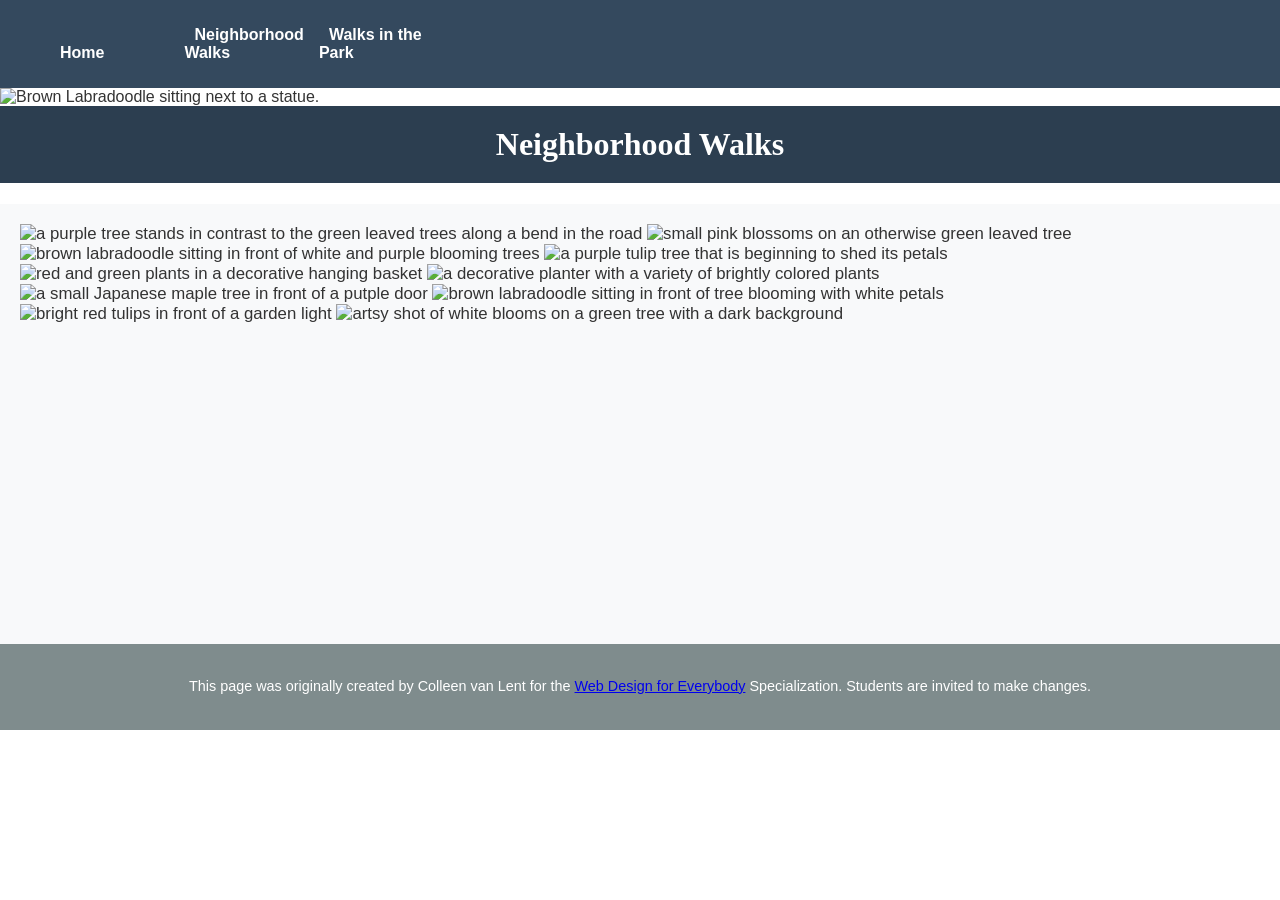
==== CSS-week1-HW1/neighborhood.html @ bbd30f97 "dua file css vao dung thu muc" ====
<!DOCTYPE html>
<html lang="en">

<head>
  <meta charset="utf-8">
  <meta name="viewport" content="width=device-width">
  <title>Neighborhood Walk</title>
  <link rel="stylesheet" href="../style23.css">
</head>

<body>
  <header>
    <nav>
      <ul>
        <li><a href="index.html">Home</a></li>
        <li><a href="neighborhood.html">Neighborhood Walks</a></li>
        <li><a href="parks.html">Walks in the Park</a></li>
      </ul>
    </nav>
    <img src="images/BaconGallupPark.jpg" width="200" alt="Brown Labradoodle sitting next to a statue.">
    <h1>Neighborhood Walks</h1>
  </header>
  <main>
    <div>
      <img src="images/bend_in_the_road.png"
        alt="a purple tree stands in contrast to the green leaved trees along a bend in the road" width="100">
      <img src="images/pink_blossoms.png" alt="small pink blossoms on an otherwise green leaved tree" width="100">
      <img src="images/blooming_trees.png" alt="brown labradoodle sitting in front of white and purple blooming  trees"
        width="100">
      <img src="images/falling_petals.png" alt="a purple tulip tree that is beginning to shed its petals" width="100">
      <img src="images/hanging_plants.png" alt="red and green plants in a decorative hanging basket" width="100">
      <img src="images/potted_plants.png" alt="a decorative planter with a variety of brightly colored plants "
        width="100">
      <img src="images/red_maple.png" alt="a small Japanese maple tree in front of a putple door" width="100">
      <img src="images/tree_with_white_blooms.png"
        alt="brown labradoodle sitting in front of tree blooming with white petals" width="100">
      <img src="images/tulips.png" alt="bright red tulips in front of a garden light" width="100">
      <img src="images/white_buds_on_tree.png" alt="artsy shot of white blooms on a green tree with a dark background"
        width="100">
    </div>
  </main>
  <footer>
    <p>This page was originally created by Colleen van Lent for the <a
        href="https://www.coursera.org/specializations/web-design"> Web Design for Everybody</a> Specialization.
      Students are invited to make changes.</p>
  </footer>

</body>

</html>
---- style23.css ----
body {
    font-family: 'Helvetica Neue', Arial, sans-serif; 
    font-size: 16px;                                  
    color: #333333;
    margin: 0;
    padding: 0;
}
h1 {
    background-color: #2c3e50; 
    text-align: center;         
    font-family: Georgia, serif;
    color: #ffffff;            
    padding: 20px;
    margin-top: 0;
}

nav {
    background-color: #34495e; 
    padding: 10px;
}

main {
    background-color: #f8f9fa; 
    font-size: 1.05rem;        
    padding: 20px;
    min-height: 400px;
}

footer {
    background-color: #7f8c8d; 
    color: #ffffff;
    text-align: center;
    padding: 15px;
    font-size: 0.9rem;
}

li {
    display: inline-block;     
    width: 120px;              
    margin-right: 10px;
}

p {
    line-height: 1.8;          
    margin-bottom: 15px;
}


nav a {
    color: #ffffff;
    text-decoration: none;
    font-weight: bold;
    padding: 5px 10px;
}
nav a:hover {
    background-color: #1abc9c;
    border-radius: 4px;
}
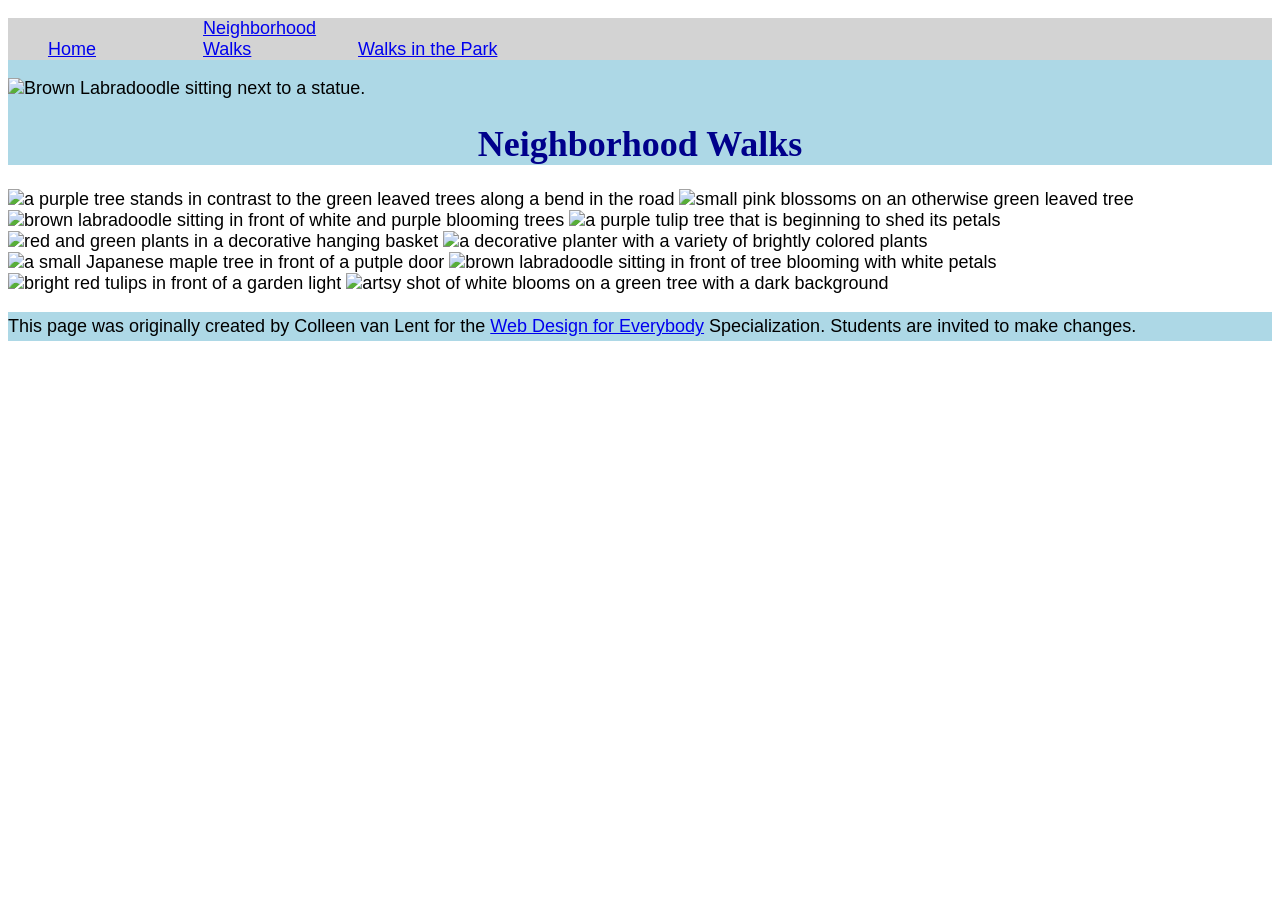
==== commit e45088ea: "Complete CSS assignment" ====
--- a/CSS-week1-HW1/neighborhood.html
+++ b/CSS-week1-HW1/neighborhood.html
@@ -5,7 +5,7 @@
   <meta charset="utf-8">
   <meta name="viewport" content="width=device-width">
   <title>Neighborhood Walk</title>
-  <link rel="stylesheet" href="../style23.css">
+  <link rel="stylesheet" href="../style23.css"> 
 </head>
 
 <body>
--- a/style23.css
+++ b/style23.css
@@ -1,59 +1,44 @@
-
+/* 3. Thẻ body: họ font và kích thước chữ */
 body {
-    font-family: 'Helvetica Neue', Arial, sans-serif; 
-    font-size: 16px;                                  
-    color: #333333;
-    margin: 0;
-    padding: 0;
-}
-h1 {
-    background-color: #2c3e50; 
-    text-align: center;         
-    font-family: Georgia, serif;
-    color: #ffffff;            
-    padding: 20px;
-    margin-top: 0;
+    font-family: Arial, sans-serif;
+    font-size: 18px;
 }
 
-nav {
-    background-color: #34495e; 
-    padding: 10px;
+/* 4. Thẻ header: màu nền */
+header {
+    background-color: lightblue;
 }
 
-main {
-    background-color: #f8f9fa; 
-    font-size: 1.05rem;        
-    padding: 20px;
-    min-height: 400px;
+/* 5. Thẻ nav: màu nền */
+nav {
+    background-color: lightgray;
 }
 
-footer {
-    background-color: #7f8c8d; 
-    color: #ffffff;
-    text-align: center;
-    padding: 15px;
-    font-size: 0.9rem;
+/* 6. Thẻ main: màu nền và kích thước chữ */
+main {
+    background-color: white;
+    font-size: 18px;
 }
 
-li {
-    display: inline-block;     
-    width: 120px;              
-    margin-right: 10px;
+/* 7. Thẻ footer: màu nền */
+footer {
+    background-color: lightblue;
 }
 
-p {
-    line-height: 1.8;          
-    margin-bottom: 15px;
+/* 8. Thẻ li: kiểu hiển thị và chiều rộng */
+li {
+    display: inline-block;
+    width: 150px;
 }
 
+/* 9. Thẻ h1: căn giữa, font và màu chữ */
+h1 {
+    text-align: center;
+    font-family: Georgia, serif;
+    color: darkblue;
+}
 
-nav a {
-    color: #ffffff;
-    text-decoration: none;
-    font-weight: bold;
-    padding: 5px 10px;
-}
-nav a:hover {
-    background-color: #1abc9c;
-    border-radius: 4px;
+/* 10. Thẻ p: chiều cao dòng */
+p {
+    line-height: 1.6;
 }
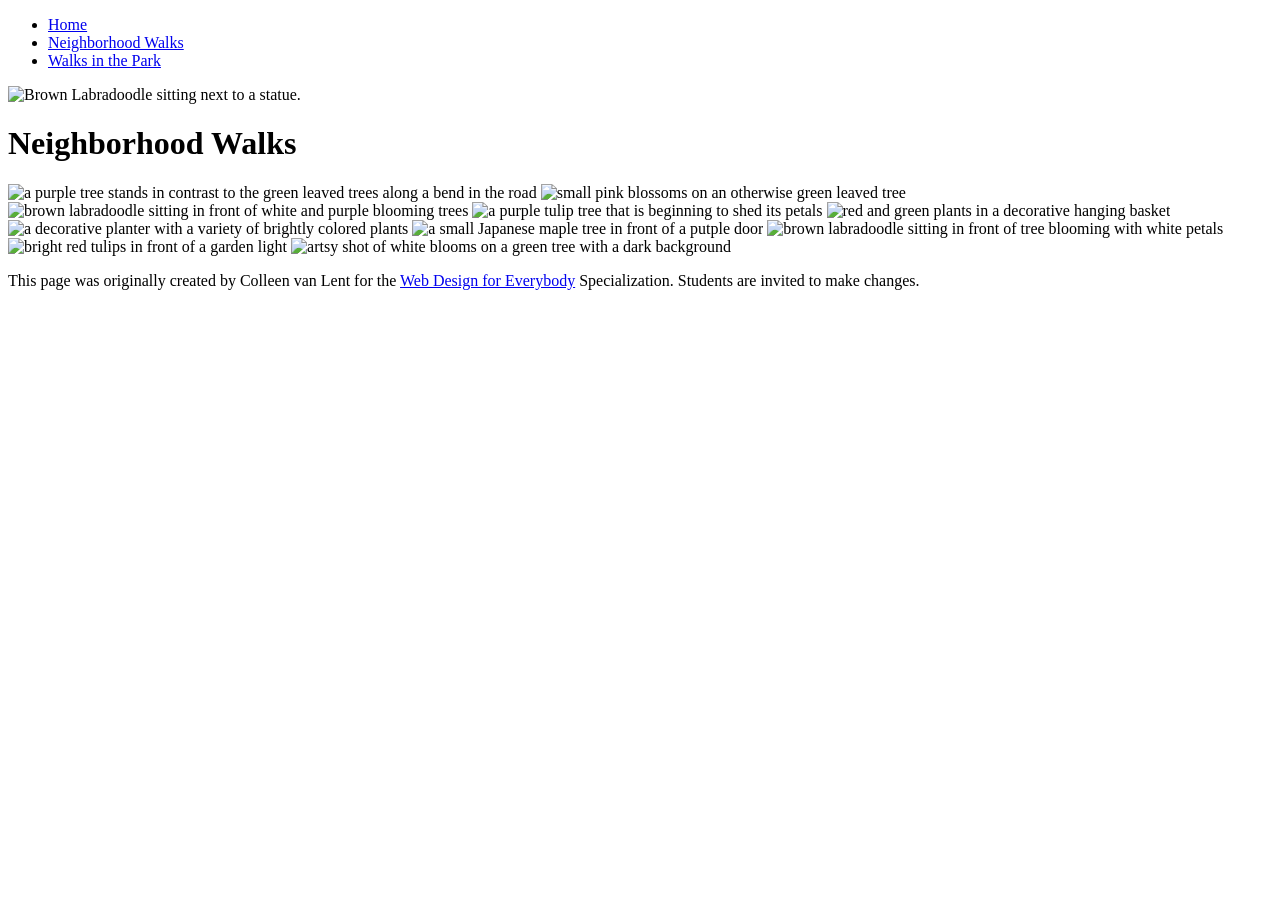
==== commit f3ba802f: "fix css path" ====
--- a/CSS-week1-HW1/neighborhood.html
+++ b/CSS-week1-HW1/neighborhood.html
@@ -5,7 +5,7 @@
   <meta charset="utf-8">
   <meta name="viewport" content="width=device-width">
   <title>Neighborhood Walk</title>
-  <link rel="stylesheet" href="../style23.css"> 
+  <link rel="stylesheet" href="css/style23.css">
 </head>
 
 <body>
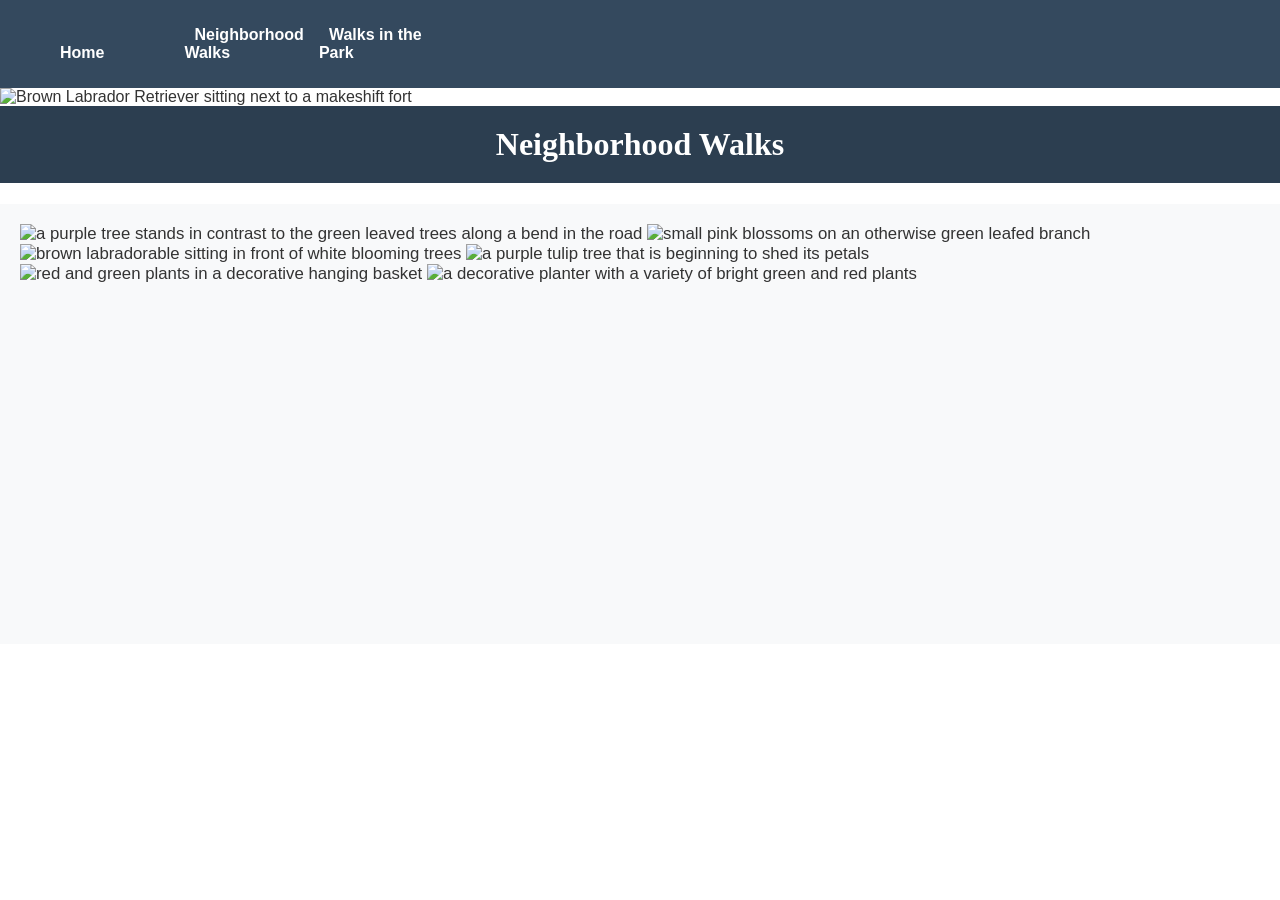
==== commit 6cb33f2d: "feat: hoan thanh style css theo yeu cau bai tap" ====
--- a/CSS-week1-HW1/neighborhood.html
+++ b/CSS-week1-HW1/neighborhood.html
@@ -1,50 +1,31 @@
 <!DOCTYPE html>
 <html lang="en">
-
 <head>
-  <meta charset="utf-8">
-  <meta name="viewport" content="width=device-width">
-  <title>Neighborhood Walk</title>
-  <link rel="stylesheet" href="css/style23.css">
+    <meta name="viewport" content="width=device-width, initial-scale=1.0">
+    <title>Neighborhood Walks</title>
+    <link rel="stylesheet" href="style23.css">
 </head>
-
 <body>
-  <header>
-    <nav>
-      <ul>
-        <li><a href="index.html">Home</a></li>
-        <li><a href="neighborhood.html">Neighborhood Walks</a></li>
-        <li><a href="parks.html">Walks in the Park</a></li>
-      </ul>
-    </nav>
-    <img src="images/BaconGallupPark.jpg" width="200" alt="Brown Labradoodle sitting next to a statue.">
-    <h1>Neighborhood Walks</h1>
-  </header>
-  <main>
-    <div>
-      <img src="images/bend_in_the_road.png"
-        alt="a purple tree stands in contrast to the green leaved trees along a bend in the road" width="100">
-      <img src="images/pink_blossoms.png" alt="small pink blossoms on an otherwise green leaved tree" width="100">
-      <img src="images/blooming_trees.png" alt="brown labradoodle sitting in front of white and purple blooming  trees"
-        width="100">
-      <img src="images/falling_petals.png" alt="a purple tulip tree that is beginning to shed its petals" width="100">
-      <img src="images/hanging_plants.png" alt="red and green plants in a decorative hanging basket" width="100">
-      <img src="images/potted_plants.png" alt="a decorative planter with a variety of brightly colored plants "
-        width="100">
-      <img src="images/red_maple.png" alt="a small Japanese maple tree in front of a putple door" width="100">
-      <img src="images/tree_with_white_blooms.png"
-        alt="brown labradoodle sitting in front of tree blooming with white petals" width="100">
-      <img src="images/tulips.png" alt="bright red tulips in front of a garden light" width="100">
-      <img src="images/white_buds_on_tree.png" alt="artsy shot of white blooms on a green tree with a dark background"
-        width="100">
-    </div>
-  </main>
-  <footer>
-    <p>This page was originally created by Colleen van Lent for the <a
-        href="https://www.coursera.org/specializations/web-design"> Web Design for Everybody</a> Specialization.
-      Students are invited to make changes.</p>
-  </footer>
-
+    <header>
+        <nav>
+            <ul>
+                <li><a href="index.html">Home</a></li>
+                <li><a href="neighborhood.html">Neighborhood Walks</a></li>
+                <li><a href="parks.html">Walks in the Park</a></li>
+            </ul>
+        </nav>
+        <img src="../images/BaconGallupPark.jpg" width="200" alt="Brown Labrador Retriever sitting next to a makeshift fort">
+        <h1>Neighborhood Walks</h1>
+    </header>
+    <main>
+        <div>
+            <img src="../images/bend_in_the_road.png" alt="a purple tree stands in contrast to the green leaved trees along a bend in the road" width="100">
+            <img src="../images/pink_blossoms.png" alt="small pink blossoms on an otherwise green leafed branch" width="100">
+            <img src="../images/blooming_trees.png" alt="brown labradorable sitting in front of white blooming trees" width="100">
+            <img src="../images/falling_petals.png" alt="a purple tulip tree that is beginning to shed its petals" width="100">
+            <img src="../images/hanging_plants.png" alt="red and green plants in a decorative hanging basket" width="100">
+            <img src="../images/potted_plants.png" alt="a decorative planter with a variety of bright green and red plants" width="100">
+        </div>
+    </main>
 </body>
-
 </html>
--- a/CSS-week1-HW1/style23.css
+++ b/CSS-week1-HW1/style23.css
@@ -0,0 +1,59 @@
+
+body {
+    font-family: 'Helvetica Neue', Arial, sans-serif; 
+    font-size: 16px;                                  
+    color: #333333;
+    margin: 0;
+    padding: 0;
+}
+h1 {
+    background-color: #2c3e50; 
+    text-align: center;         
+    font-family: Georgia, serif;
+    color: #ffffff;            
+    padding: 20px;
+    margin-top: 0;
+}
+
+nav {
+    background-color: #34495e; 
+    padding: 10px;
+}
+
+main {
+    background-color: #f8f9fa; 
+    font-size: 1.05rem;        
+    padding: 20px;
+    min-height: 400px;
+}
+
+footer {
+    background-color: #7f8c8d; 
+    color: #ffffff;
+    text-align: center;
+    padding: 15px;
+    font-size: 0.9rem;
+}
+
+li {
+    display: inline-block;     
+    width: 120px;              
+    margin-right: 10px;
+}
+
+p {
+    line-height: 1.8;          
+    margin-bottom: 15px;
+}
+
+
+nav a {
+    color: #ffffff;
+    text-decoration: none;
+    font-weight: bold;
+    padding: 5px 10px;
+}
+nav a:hover {
+    background-color: #1abc9c;
+    border-radius: 4px;
+}
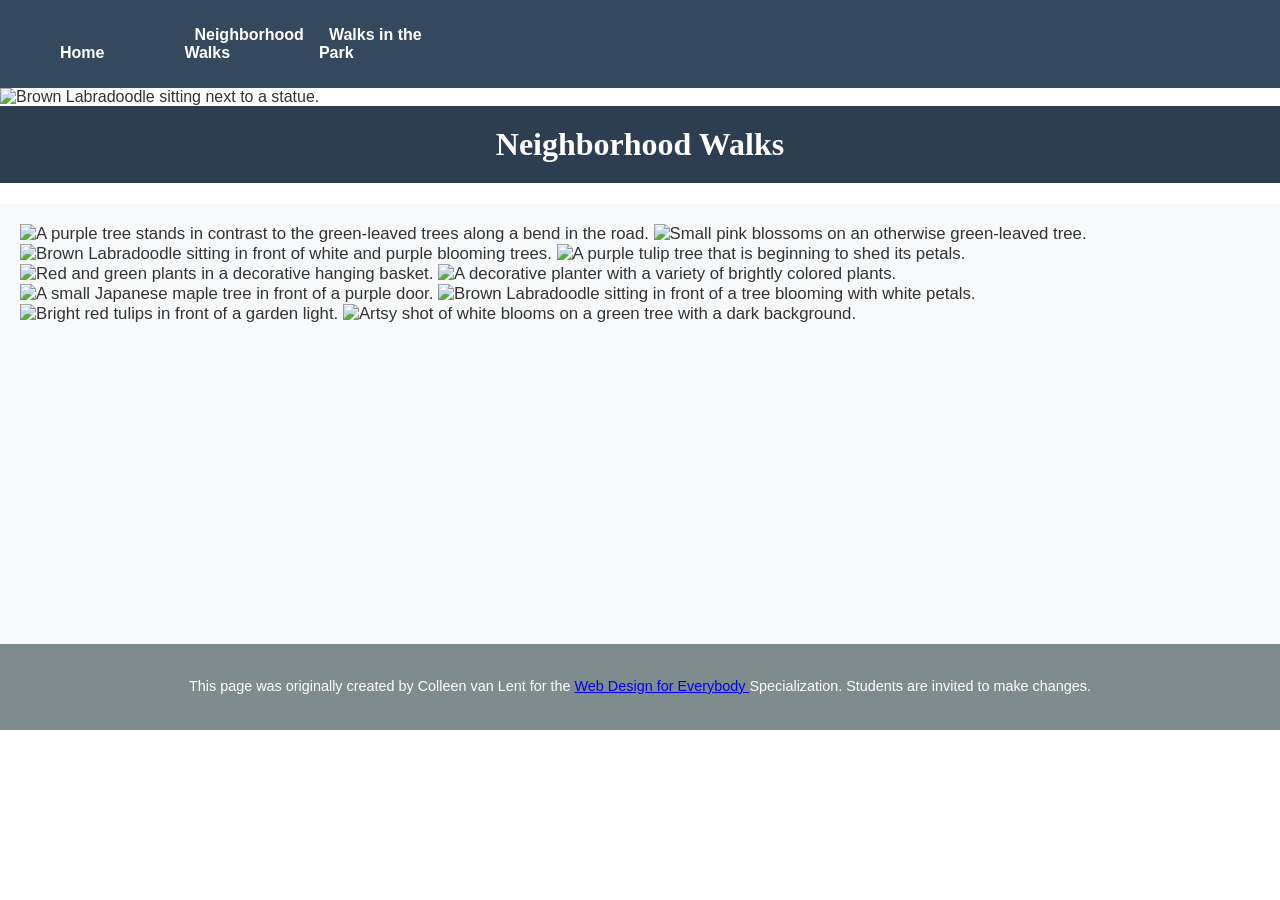
==== commit fdc93f2d: "Complete assignment" ====
--- a/CSS-week1-HW1/neighborhood.html
+++ b/CSS-week1-HW1/neighborhood.html
@@ -1,11 +1,15 @@
 <!DOCTYPE html>
 <html lang="en">
+
 <head>
+    <meta charset="utf-8">
     <meta name="viewport" content="width=device-width, initial-scale=1.0">
     <title>Neighborhood Walks</title>
     <link rel="stylesheet" href="style23.css">
 </head>
+
 <body>
+
     <header>
         <nav>
             <ul>
@@ -14,18 +18,68 @@
                 <li><a href="parks.html">Walks in the Park</a></li>
             </ul>
         </nav>
-        <img src="../images/BaconGallupPark.jpg" width="200" alt="Brown Labrador Retriever sitting next to a makeshift fort">
+
+        <img src="images/BaconGallupPark.jpg"
+             width="200"
+             alt="Brown Labradoodle sitting next to a statue.">
+
         <h1>Neighborhood Walks</h1>
     </header>
+
     <main>
         <div>
-            <img src="../images/bend_in_the_road.png" alt="a purple tree stands in contrast to the green leaved trees along a bend in the road" width="100">
-            <img src="../images/pink_blossoms.png" alt="small pink blossoms on an otherwise green leafed branch" width="100">
-            <img src="../images/blooming_trees.png" alt="brown labradorable sitting in front of white blooming trees" width="100">
-            <img src="../images/falling_petals.png" alt="a purple tulip tree that is beginning to shed its petals" width="100">
-            <img src="../images/hanging_plants.png" alt="red and green plants in a decorative hanging basket" width="100">
-            <img src="../images/potted_plants.png" alt="a decorative planter with a variety of bright green and red plants" width="100">
+            <img src="images/bend_in_the_road.png"
+                 alt="A purple tree stands in contrast to the green-leaved trees along a bend in the road."
+                 width="100">
+
+            <img src="images/pink_blossoms.png"
+                 alt="Small pink blossoms on an otherwise green-leaved tree."
+                 width="100">
+
+            <img src="images/blooming_trees.png"
+                 alt="Brown Labradoodle sitting in front of white and purple blooming trees."
+                 width="100">
+
+            <img src="images/falling_petals.png"
+                 alt="A purple tulip tree that is beginning to shed its petals."
+                 width="100">
+
+            <img src="images/hanging_plants.png"
+                 alt="Red and green plants in a decorative hanging basket."
+                 width="100">
+
+            <img src="images/potted_plants.png"
+                 alt="A decorative planter with a variety of brightly colored plants."
+                 width="100">
+
+            <img src="images/red_maple.png"
+                 alt="A small Japanese maple tree in front of a purple door."
+                 width="100">
+
+            <img src="images/tree_with_white_blooms.png"
+                 alt="Brown Labradoodle sitting in front of a tree blooming with white petals."
+                 width="100">
+
+            <img src="images/tulips.png"
+                 alt="Bright red tulips in front of a garden light."
+                 width="100">
+
+            <img src="images/white_buds_on_tree.png"
+                 alt="Artsy shot of white blooms on a green tree with a dark background."
+                 width="100">
         </div>
     </main>
+
+    <footer>
+        <p>
+            This page was originally created by Colleen van Lent for the
+            <a href="https://www.coursera.org/specializations/web-design">
+                Web Design for Everybody
+            </a>
+            Specialization. Students are invited to make changes.
+        </p>
+    </footer>
+
 </body>
+
 </html>
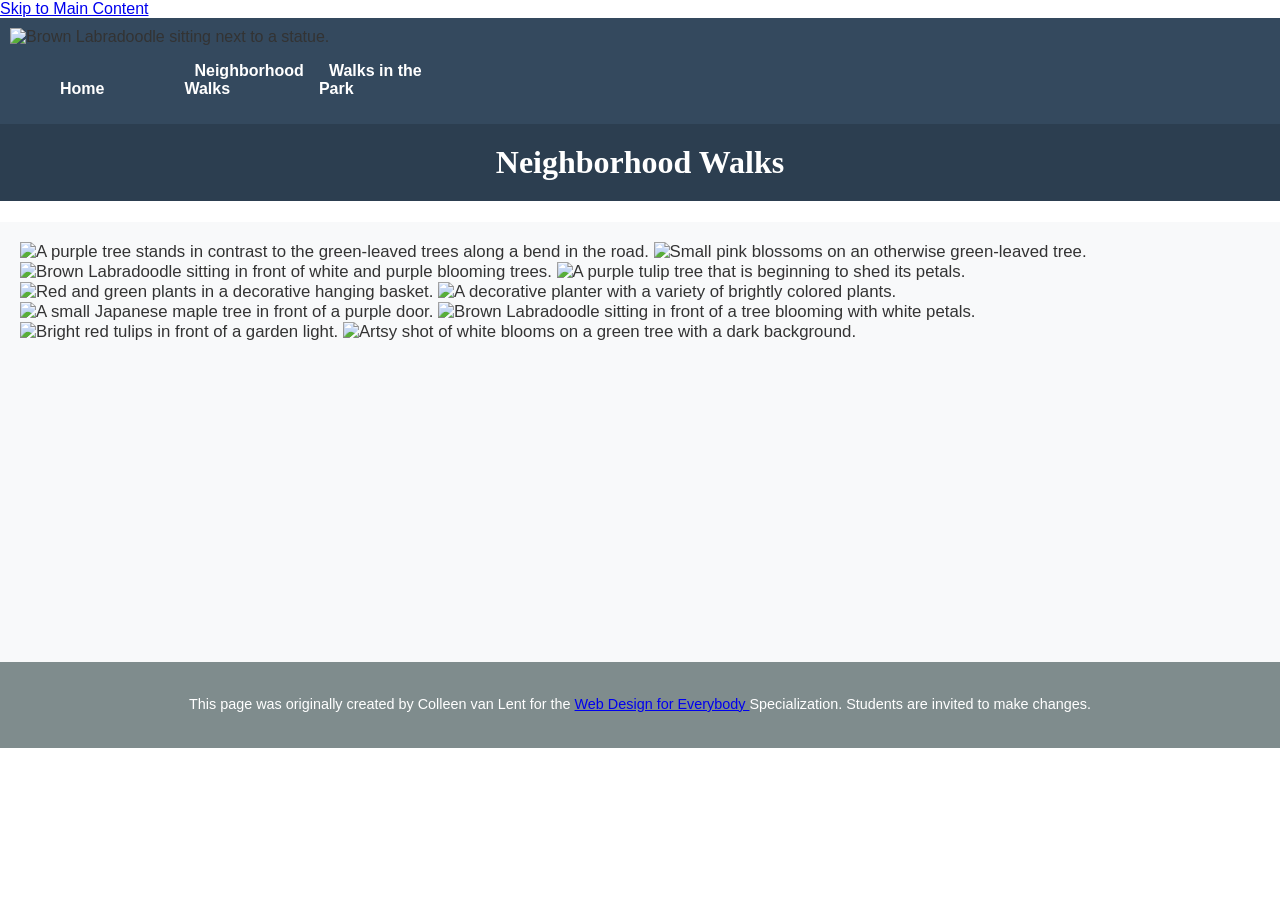
==== commit 082560da: "Complete Homework 2" ====
--- a/CSS-week1-HW1/neighborhood.html
+++ b/CSS-week1-HW1/neighborhood.html
@@ -10,24 +10,26 @@
 
 <body>
 
+    <a href="#main-content">Skip to Main Content</a>
+
     <header>
         <nav>
-            <ul>
-                <li><a href="index.html">Home</a></li>
-                <li><a href="neighborhood.html">Neighborhood Walks</a></li>
-                <li><a href="parks.html">Walks in the Park</a></li>
-            </ul>
-        </nav>
+    <img src="images/BaconGallupPark.jpg"
+         width="200"
+         alt="Brown Labradoodle sitting next to a statue.">
 
-        <img src="images/BaconGallupPark.jpg"
-             width="200"
-             alt="Brown Labradoodle sitting next to a statue.">
+    <ul>
+        <li><a href="index.html">Home</a></li>
+        <li><a href="neighborhood.html">Neighborhood Walks</a></li>
+        <li><a href="parks.html">Walks in the Park</a></li>
+    </ul>
+</nav>
 
         <h1>Neighborhood Walks</h1>
     </header>
 
-    <main>
-        <div>
+    <main id="main-content">
+        <div class="grid">
             <img src="images/bend_in_the_road.png"
                  alt="A purple tree stands in contrast to the green-leaved trees along a bend in the road."
                  width="100">
